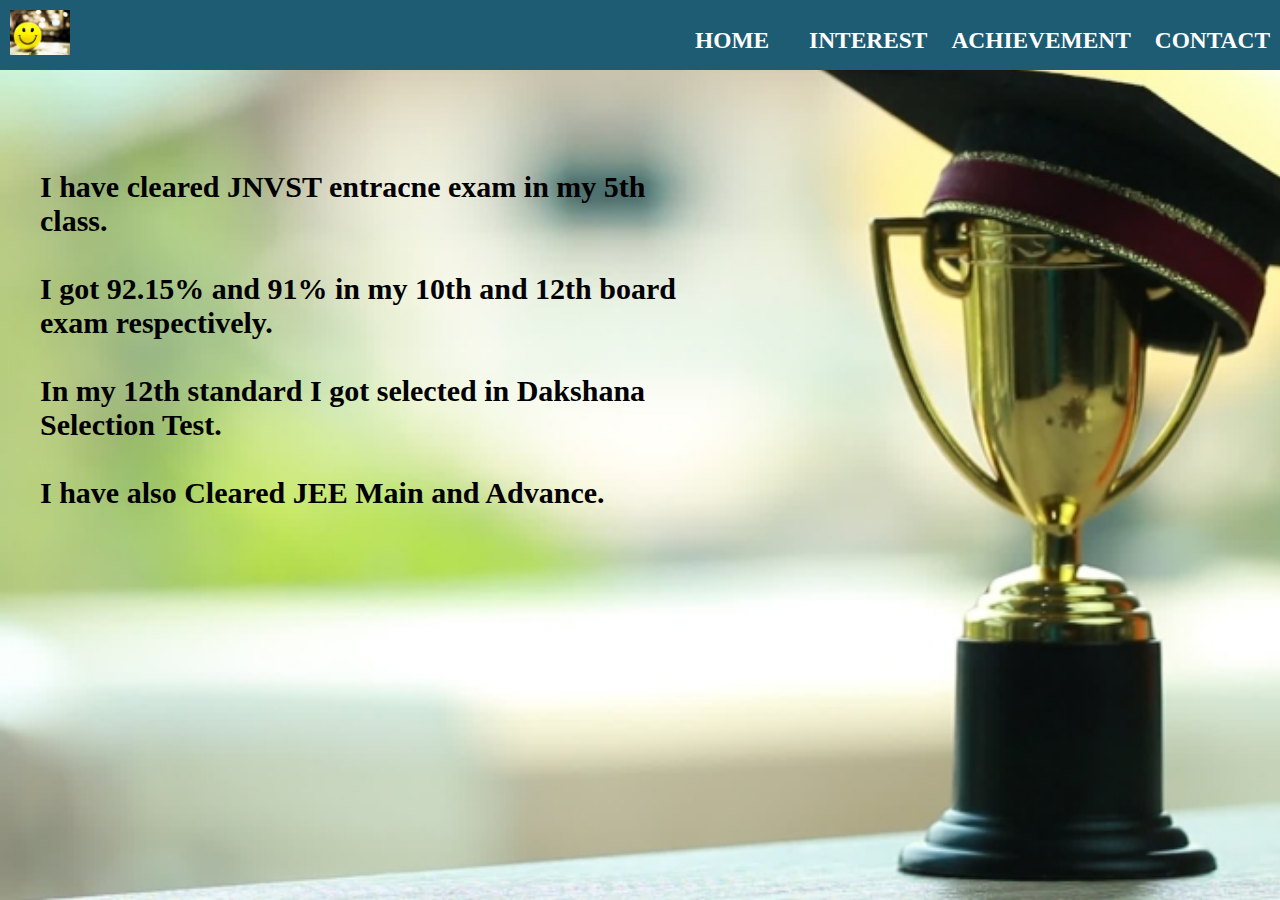
==== achievement.html @ 3a2be277 "update" ====
<html>
<head>
	<meta charset="utf-8"/>
	<title>assignment/satyajit</title>
	<link rel="stylesheet" type="text/css" href="achievement.css">
</head>
<body background="achv.jpg">
	<header class="tm-header">
		<div class="tm-container">
		<img src="1ST.jpg" alt="logo"  class="tm-logo"/>
		<nav class="tm-nav">
			<ul>
				<li><a href="index.html"><h3>HOME</h3></a></li>
				<li><a href="INTEREST.html"><h3>INTEREST</h3></a></li>
				<li><a href="achievement.html"><h3>ACHIEVEMENT</h3></a></li>
			    <li><a href="contact.html"><h3>CONTACT</h3></a></li>
			</ul>
		</nav>
        </div>
	</header>
	<div class="content">
		<p>
			<b>I have cleared JNVST entracne exam in my 5th class. <br><br>I got 92.15% and 91% in my 10th and  12th board exam respectively.<br> <br>In my 12th standard I got selected in Dakshana Selection Test.<br><br> I have also Cleared JEE Main and Advance. </b>

		</p>
	</div>
	
</body>
</html>
---- achievement.css ----
body{
	background-image: achv.jpg;
	background-size: cover;
	background-attachment: fixed;
	margin: 0;
	padding: 0;
}
.tm-container{
	
	margin:0 auto;
}
.tm-header{
	background:#1D5C73;
	margin:0 ;
	height :70px;
	width: 100%;


}


.tm-nav ul li{
	display:inline-block;
	padding: 1px 10px 10px 10px; 
}


.tm-nav ul li a{
	padding: 5px 90px 5px 90px;
	text-decoration:none;
	color:#FFFFFF;
	line-height: 0px;
	font-size:20;
}
.tm-logo{
	float: left;
	padding: 10px;
	width: 60PX;
    
}
.tm-nav{
	float: right;
}
.content{
	width: 50%;
	padding: 70px 10px 10px 40px ;
}
p{
	font-size: 30;
}
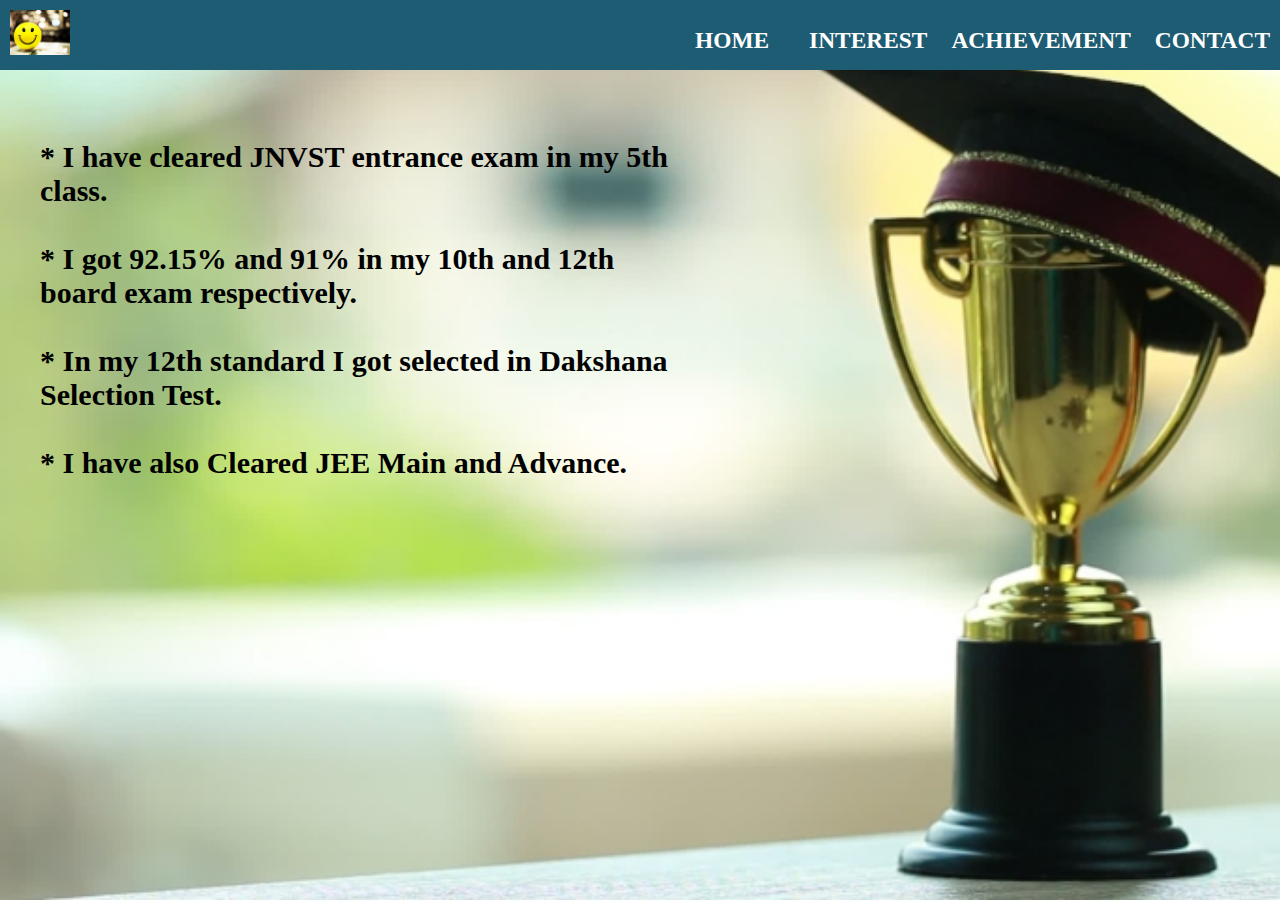
==== commit 144c7dca: "Add files via upload" ====
--- a/achievement.html
+++ b/achievement.html
@@ -1,29 +1,29 @@
-<html>
-<head>
-	<meta charset="utf-8"/>
-	<title>assignment/satyajit</title>
-	<link rel="stylesheet" type="text/css" href="achievement.css">
-</head>
-<body background="achv.jpg">
-	<header class="tm-header">
-		<div class="tm-container">
-		<img src="1ST.jpg" alt="logo"  class="tm-logo"/>
-		<nav class="tm-nav">
-			<ul>
-				<li><a href="index.html"><h3>HOME</h3></a></li>
-				<li><a href="INTEREST.html"><h3>INTEREST</h3></a></li>
-				<li><a href="achievement.html"><h3>ACHIEVEMENT</h3></a></li>
-			    <li><a href="contact.html"><h3>CONTACT</h3></a></li>
-			</ul>
-		</nav>
-        </div>
-	</header>
-	<div class="content">
-		<p>
-			<b>I have cleared JNVST entracne exam in my 5th class. <br><br>I got 92.15% and 91% in my 10th and  12th board exam respectively.<br> <br>In my 12th standard I got selected in Dakshana Selection Test.<br><br> I have also Cleared JEE Main and Advance. </b>
-
-		</p>
-	</div>
-	
-</body>
+<html>
+<head>
+	<meta charset="utf-8"/>
+	<title>assignment/satyajit</title>
+	<link rel="stylesheet" type="text/css" href="achievement.css">
+</head>
+<body background="achv.jpg">
+	<header class="tm-header">
+		<div class="tm-container">
+		<img src="1ST.jpg" alt="logo"  class="tm-logo"/>
+		<nav class="tm-nav">
+			<ul>
+				<li><a href="index.html"><h3>HOME</h3></a></li>
+				<li><a href="INTEREST.html"><h3>INTEREST</h3></a></li>
+				<li><a href="achievement.html"><h3>ACHIEVEMENT</h3></a></li>
+			    <li><a href="contact.html"><h3>CONTACT</h3></a></li>
+			</ul>
+		</nav>
+        </div>
+	</header>
+	<div class="content">
+		<p>
+			<b>* I have cleared JNVST entrance exam in my 5th class. <br><br>* I got 92.15% and 91% in my 10th and  12th board exam respectively.<br> <br>* In my 12th standard I got selected in Dakshana Selection Test.<br><br>* I have also Cleared JEE Main and Advance. </b>
+
+		</p>
+	</div>
+	
+</body>
 </html>--- a/achievement.css
+++ b/achievement.css
@@ -1,51 +1,53 @@
-body{
-	background-image: achv.jpg;
-	background-size: cover;
-	background-attachment: fixed;
-	margin: 0;
-	padding: 0;
-}
-.tm-container{
-	
-	margin:0 auto;
-}
-.tm-header{
-	background:#1D5C73;
-	margin:0 ;
-	height :70px;
-	width: 100%;
-
-
-}
-
-
-.tm-nav ul li{
-	display:inline-block;
-	padding: 1px 10px 10px 10px; 
-}
-
-
-.tm-nav ul li a{
-	padding: 5px 90px 5px 90px;
-	text-decoration:none;
-	color:#FFFFFF;
-	line-height: 0px;
-	font-size:20;
-}
-.tm-logo{
-	float: left;
-	padding: 10px;
-	width: 60PX;
-    
-}
-.tm-nav{
-	float: right;
-}
-.content{
-	width: 50%;
-	padding: 70px 10px 10px 40px ;
-}
-p{
-	font-size: 30;
-}
-
+body{
+	background-image: achv.jpg;
+	background-size: cover;
+	background-attachment: fixed;
+	margin: 0;
+	padding: 0;
+	top: 0;
+	left: 0;
+}
+.tm-container{
+	
+	margin:0 auto;
+}
+.tm-header{
+	background:#1D5C73;
+	margin:0 ;
+	height :70px;
+	width: 100%;
+
+
+}
+
+
+.tm-nav ul li{
+	display:inline-block;
+	padding: 1px 10px 10px 10px; 
+}
+
+
+.tm-nav ul li a{
+	padding: 5px 90px 5px 90px;
+	text-decoration:none;
+	color:#FFFFFF;
+	line-height: 0px;
+	font-size:20;
+}
+.tm-logo{
+	float: left;
+	padding: 10px;
+	width: 60PX;
+    
+}
+.tm-nav{
+	float: right;
+}
+.content{
+	width: 50%;
+	padding: 40px ;
+}
+p{
+	font-size: 30;
+}
+
